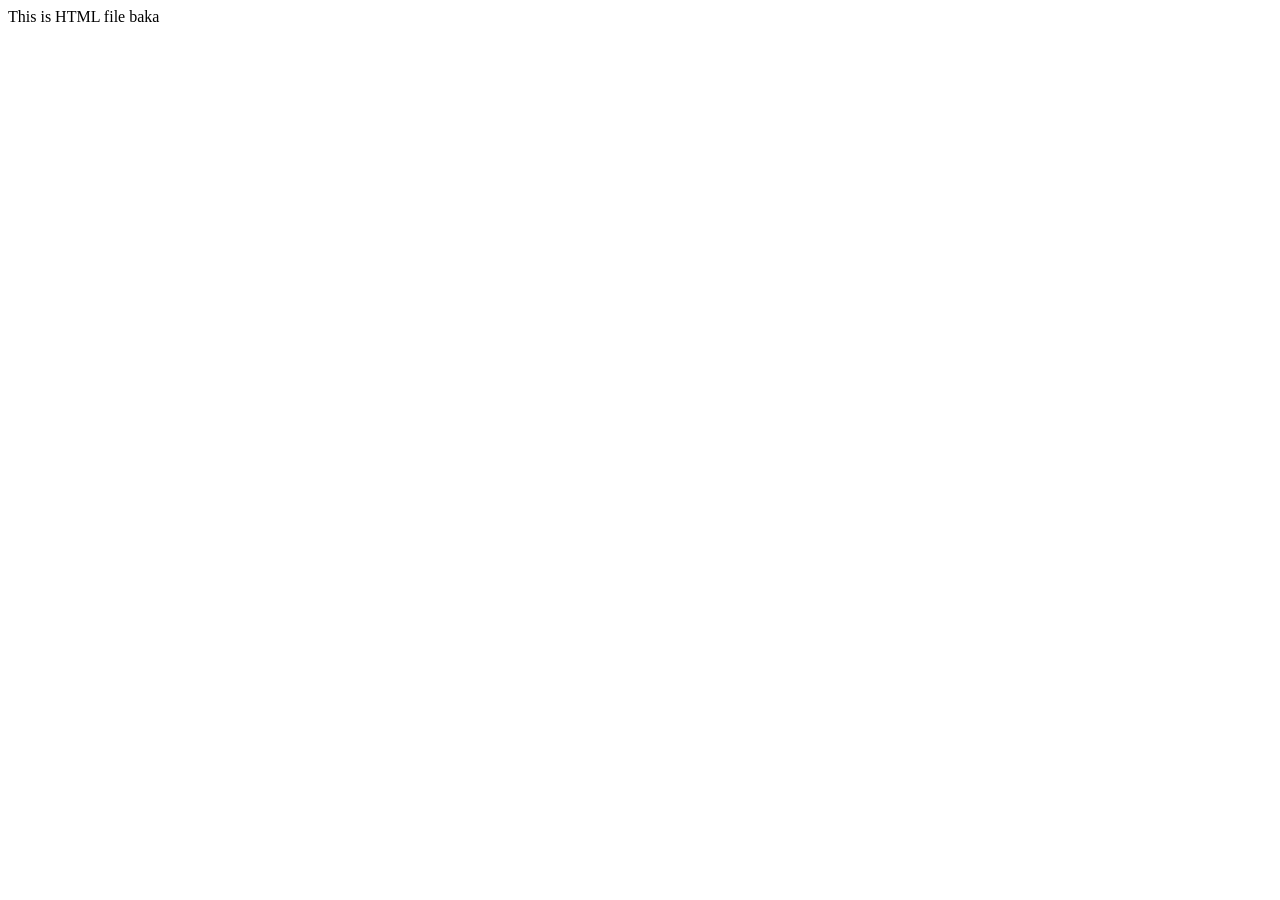
==== HTML/index.html @ 935cceae "Added Bookmark manager" ====
<!DOCTYPE html>
<html lang="en">
<head>
    <meta charset="UTF-8">
    <meta name="viewport" content="width=device-width, initial-scale=1.0">
    <title> My first website</title>
    <!-- <style>
        body {
            background-color: yellow;
            color: black;
        }
    </style> -->
</head>
<body>
     This is HTML file baka  

     <!-- <script>
        alert("Welcome to the page")
     </script> -->
</body>
</html>
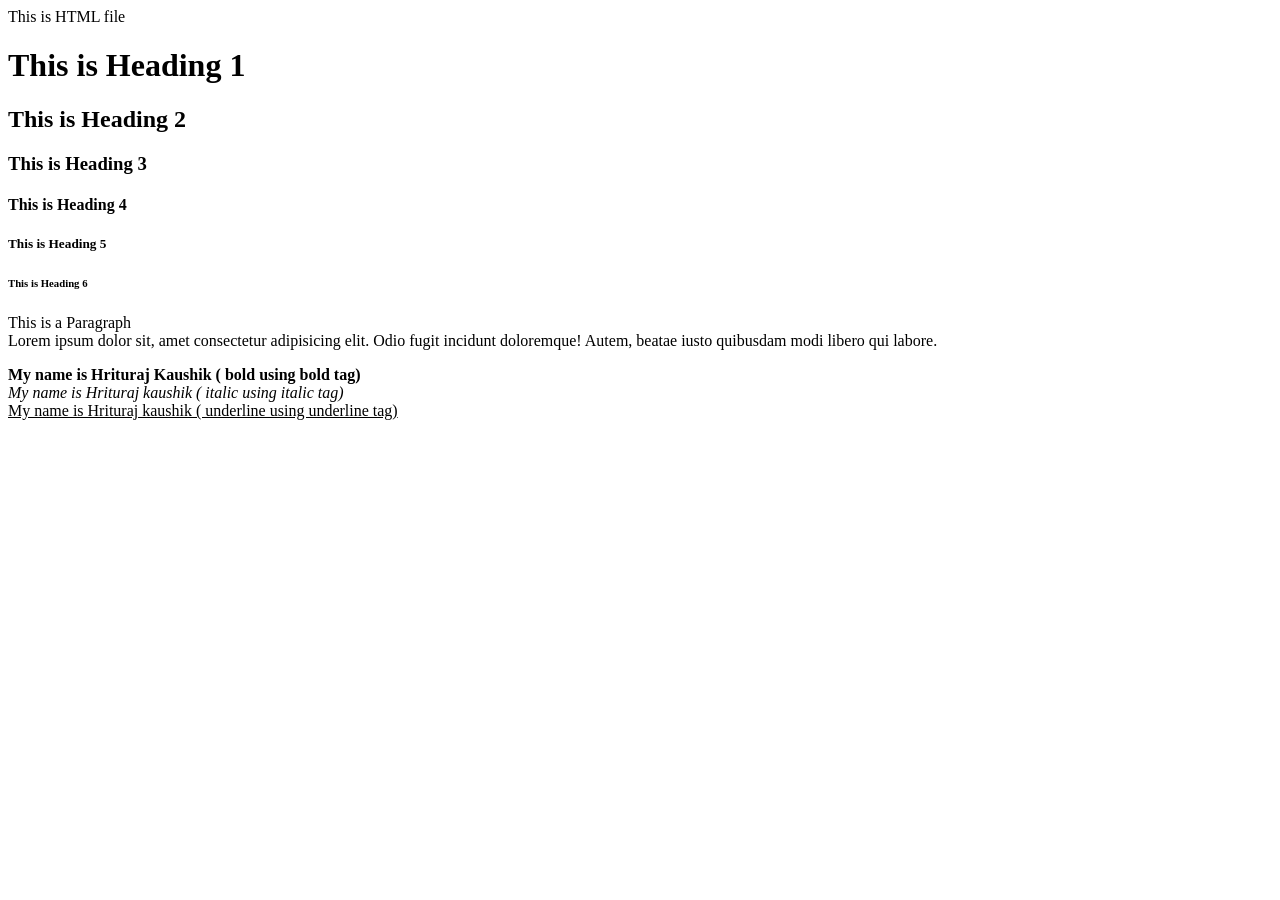
==== commit 3246ad99: "Basics" ====
--- a/HTML/index.html
+++ b/HTML/index.html
@@ -4,18 +4,21 @@
     <meta charset="UTF-8">
     <meta name="viewport" content="width=device-width, initial-scale=1.0">
     <title> My first website</title>
-    <!-- <style>
-        body {
-            background-color: yellow;
-            color: black;
-        }
-    </style> -->
 </head>
 <body>
-     This is HTML file baka  
+     This is HTML file 
 
-     <!-- <script>
-        alert("Welcome to the page")
-     </script> -->
+    <h1>This is Heading 1</h1>
+    <h2>This is Heading 2 </h2>
+    <h3>This is Heading 3</h3>
+    <h4>This is Heading 4</h4>
+    <h5>This is Heading 5</h5>
+    <h6>This is Heading 6</h6>
+
+    <p> This is a Paragraph  <br> Lorem ipsum dolor sit, amet consectetur adipisicing elit. Odio fugit incidunt doloremque! Autem, beatae iusto quibusdam modi libero qui labore. </p>
+    
+    <b>My name is Hrituraj Kaushik ( bold using bold tag)</b> <br>
+    <i>My name is Hrituraj kaushik ( italic using italic tag)</i> <br>
+    <u>My name is Hrituraj kaushik ( underline using underline tag)</u> <br>
 </body>
 </html>
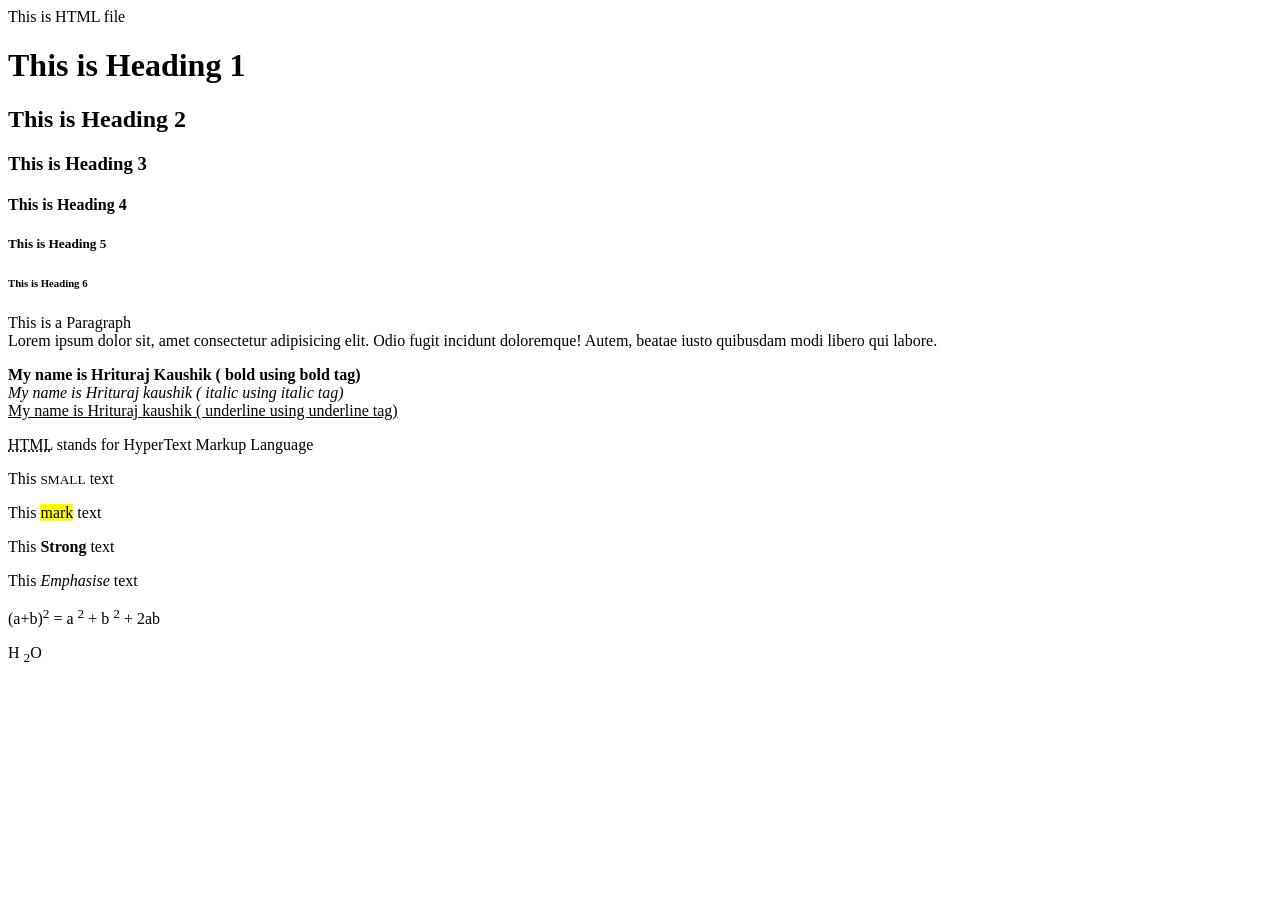
==== commit 0fd52d5c: "Basics" ====
--- a/HTML/index.html
+++ b/HTML/index.html
@@ -1,12 +1,14 @@
 <!DOCTYPE html>
 <html lang="en">
+
 <head>
     <meta charset="UTF-8">
     <meta name="viewport" content="width=device-width, initial-scale=1.0">
     <title> My first website</title>
 </head>
+
 <body>
-     This is HTML file 
+    This is HTML file
 
     <h1>This is Heading 1</h1>
     <h2>This is Heading 2 </h2>
@@ -15,10 +17,32 @@
     <h5>This is Heading 5</h5>
     <h6>This is Heading 6</h6>
 
-    <p> This is a Paragraph  <br> Lorem ipsum dolor sit, amet consectetur adipisicing elit. Odio fugit incidunt doloremque! Autem, beatae iusto quibusdam modi libero qui labore. </p>
-    
+    <p> This is a Paragraph <br> Lorem ipsum dolor sit, amet consectetur adipisicing elit. Odio fugit incidunt
+        doloremque! Autem, beatae iusto quibusdam modi libero qui labore. </p>
+
     <b>My name is Hrituraj Kaushik ( bold using bold tag)</b> <br>
     <i>My name is Hrituraj kaushik ( italic using italic tag)</i> <br>
     <u>My name is Hrituraj kaushik ( underline using underline tag)</u> <br>
+
+    <p>
+        <abbr title="Hyper Text Markup language">HTML</abbr> stands for HyperText Markup Language
+    </p>
+    <p>
+        This <small>SMALL</small> text
+    </p>
+    <p>
+        This <mark>mark</mark> text
+    </p>
+    <p>
+        This <strong>Strong</strong> text
+    </p>
+    <p>
+        This <em>Emphasise</em> text
+    </p>
+    <p> (a+b)<sup>2</sup> = a <sup>2</sup> + b <sup>2</sup> + 2ab</p>
+    <p>
+        H <sub>2</sub>O
+    </p>
 </body>
+
 </html>
